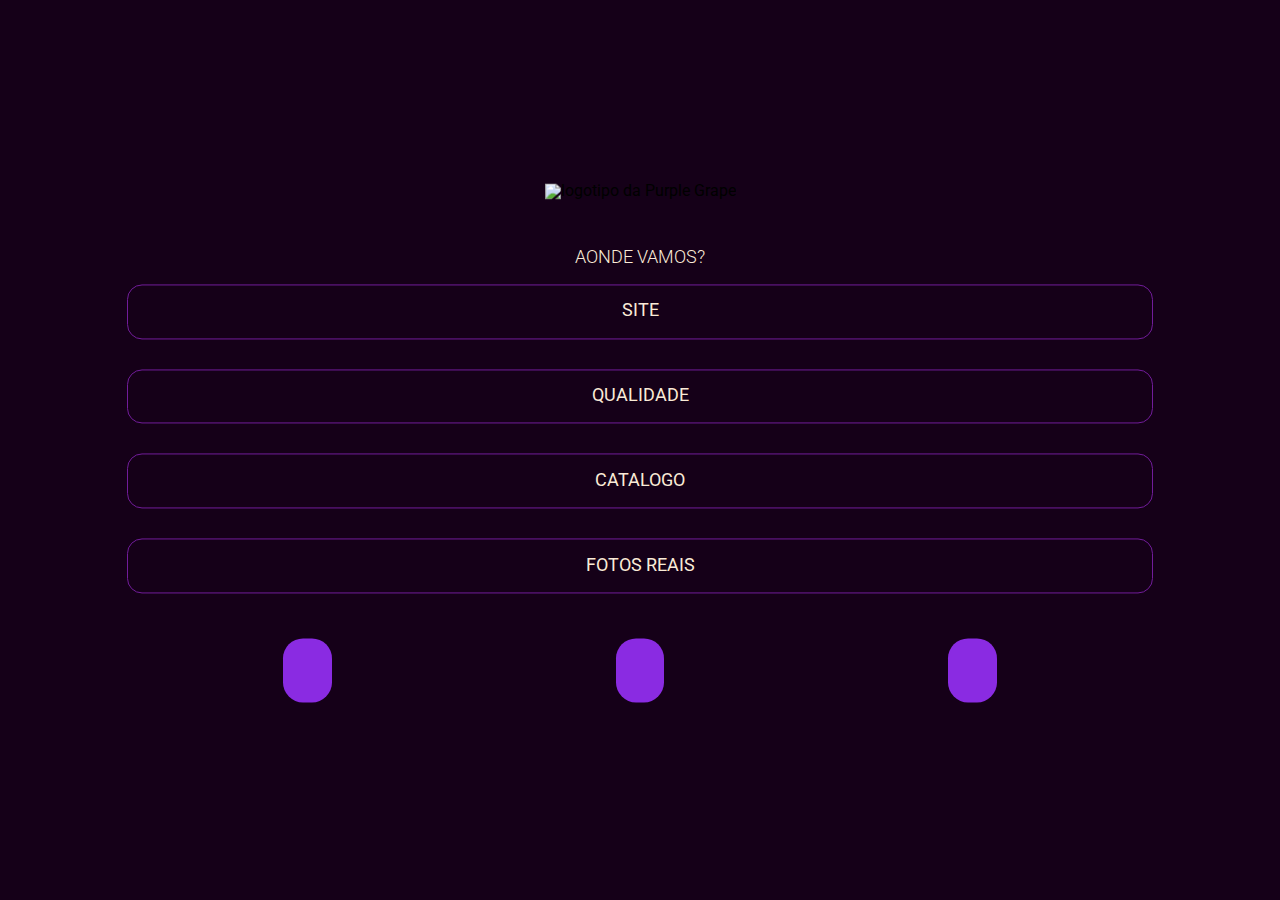
==== Hiperlinks/index.html @ cbd8cdcc "meu primeiro commit" ====
<!DOCTYPE html>
<html lang="pt-br">
<head>
    <meta charset="UTF-8">
    <meta http-equiv="X-UA-Compatible" content="IE=edge">
    <meta name="viewport" content="width=device-width, initial-scale=1.0">

    <link rel="stylesheet" href="assets/css/reset.css">

    <!--Roboto-->
    <link rel="preconnect" href="https://fonts.googleapis.com">
    <link rel="preconnect" href="https://fonts.gstatic.com" crossorigin>
    <link href="https://fonts.googleapis.com/css2?family=Roboto:wght@300;400&display=swap" rel="stylesheet">

    <link rel="stylesheet" href="assets/css/base.css">

    <!--Hiperlinks-->
    <link rel="stylesheet" href="assets/css/Hiperlinks/contact.css">
    <link rel="stylesheet" href="assets/css/Hiperlinks/questions.css">
    <link rel="stylesheet" href="assets/css/Hiperlinks/style.css">

    <!--Icons-->
    <script src="https://kit.fontawesome.com/7df7c09821.js" crossorigin="anonymous"></script>
    
    <title>Purple Grape | Links</title>
</head>
<body class="index-body">
    <main class="main-container">
        <section class="navegation">
            <div class="logo-container">
                <img src="#" alt="logotipo da Purple Grape">
            </div>
            <div class="container-links">
                <h2 class="questions-title">Aonde vamos?</h2>
                <ul class="questions-list">
                    <li class="questions-item"><a href="landing.html" class="questions-link"><i class="fa-solid fa-paperclip icon"></i>Site</a></li>
                    <li class="questions-item"><a href="#" class="questions-link"><i class="fa-solid fa-clipboard-question icon"></i>Qualidade</a></li>
                    <li class="questions-item"><a href="#" class="questions-link"><i class="fa-solid fa-cube icon"></i>Catalogo</a></li>
                    <li class="questions-item"><a href="#" class="questions-link"><i class="fa-solid fa-image icon"></i>Fotos reais</a></li>
                </ul>
            </div>

            <div class="container-links">
                <ul class="contact-list">
                    <li class="contact-item"><a href="#" class="contact-link"><i class="fa-brands fa-whatsapp"></i></a></li>
                    <li class="contact-item"><a href="#" class="contact-link"><i class="fa-brands fa-instagram"></i></a></li>
                    <li class="contact-item"><a href="#" class="contact-link"><i class="fa-brands fa-tiktok"></i></a></li>
                </ul>
            </div>
        </section>
    </main>
</body>
</html>
---- Hiperlinks/assets/css/base.css ----
:root {
    /*Standard*/
    --background-color: rgb(21, 0, 24);
    --links-color: #faebd7;

    /*Colors*/
    --purple: #711C9A;
    --dark-purple: #3b0146;
    --green: #065307;
    --white: #fff;
    --black: #000;

}

body { 
    font-family: 'Roboto', sans-serif;
}

.icon {
    position: absolute;
    left: 15%;
}
---- Hiperlinks/assets/css/Hiperlinks/contact.css ----
.contact-list {
    display: flex;
    justify-content: space-evenly;
}

.contact-link {
    padding: 0.6em 0.9em;
    border-radius: 20px;
    background-color: blueviolet;
    color: var(--links-color);
    font-size: 1.7em;
}
---- Hiperlinks/assets/css/Hiperlinks/questions.css ----
.questions-title {
    font-size: 1.1em;
    font-weight: 300;
    color: var(--links-color);
    padding: 1em 0;
    text-transform: uppercase;
}

.questions-list {
    display: flex;
    flex-direction: column;
    text-align: center;
    gap: 30px;
}

.questions-link {
    display: inline-block;
    width: 80%;
    padding: 1em 0;

    border: 1px solid var(--purple);
    border-radius: 15px;

    font-size: 1.1em;
    color: var(--links-color);
    text-decoration: none;
    text-transform: uppercase;
}
---- Hiperlinks/assets/css/Hiperlinks/style.css ----
.navegation {
    position: absolute;
    top: 50%;
    left: 50%;
    transform: translate(-50%, -50%);
    width: 100%;
}

.main-container {
    background-color: var(--background-color);
    height: 100vh;
    width: 100vw;
    position: relative;
}

.container-links {
    padding: 2em 0;
    text-align: center;
}

.logo-container {
    text-align: center;
}
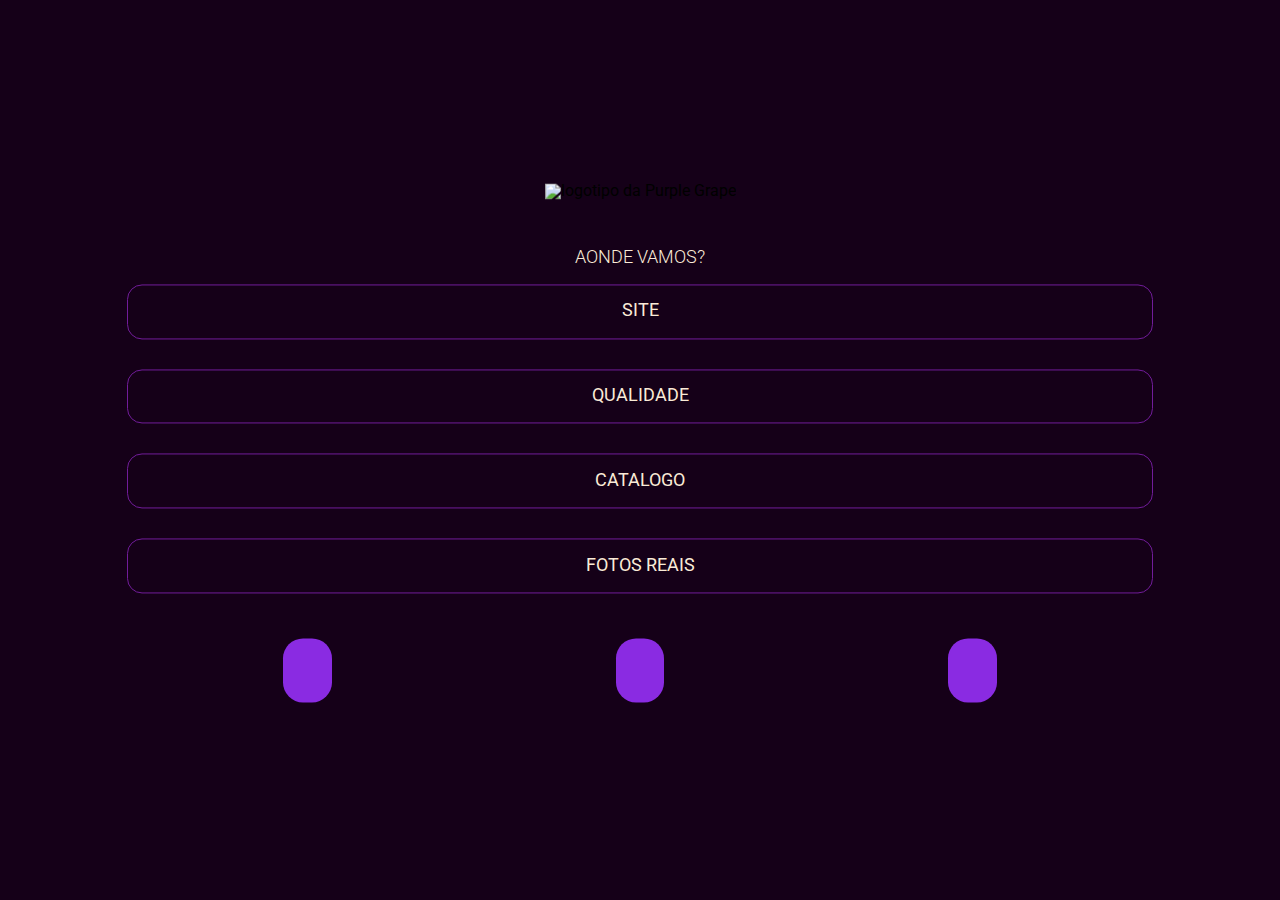
==== commit 0531374e: "Primeira atualização do site" ====
--- a/Hiperlinks/index.html
+++ b/Hiperlinks/index.html
@@ -5,19 +5,19 @@
     <meta http-equiv="X-UA-Compatible" content="IE=edge">
     <meta name="viewport" content="width=device-width, initial-scale=1.0">
 
-    <link rel="stylesheet" href="assets/css/reset.css">
+    <link rel="stylesheet" href="../css/reset.css">
 
     <!--Roboto-->
     <link rel="preconnect" href="https://fonts.googleapis.com">
     <link rel="preconnect" href="https://fonts.gstatic.com" crossorigin>
     <link href="https://fonts.googleapis.com/css2?family=Roboto:wght@300;400&display=swap" rel="stylesheet">
 
-    <link rel="stylesheet" href="assets/css/base.css">
+    <link rel="stylesheet" href="../css/base.css">
 
     <!--Hiperlinks-->
-    <link rel="stylesheet" href="assets/css/Hiperlinks/contact.css">
-    <link rel="stylesheet" href="assets/css/Hiperlinks/questions.css">
-    <link rel="stylesheet" href="assets/css/Hiperlinks/style.css">
+    <link rel="stylesheet" href="assets/css/contact.css">
+    <link rel="stylesheet" href="assets/css/questions.css">
+    <link rel="stylesheet" href="assets/css/style.css">
 
     <!--Icons-->
     <script src="https://kit.fontawesome.com/7df7c09821.js" crossorigin="anonymous"></script>
@@ -33,7 +33,7 @@
             <div class="container-links">
                 <h2 class="questions-title">Aonde vamos?</h2>
                 <ul class="questions-list">
-                    <li class="questions-item"><a href="landing.html" class="questions-link"><i class="fa-solid fa-paperclip icon"></i>Site</a></li>
+                    <li class="questions-item"><a href="http://127.0.0.1:5500/Home%20page/landing.html" class="questions-link"><i class="fa-solid fa-paperclip icon"></i>Site</a></li>
                     <li class="questions-item"><a href="#" class="questions-link"><i class="fa-solid fa-clipboard-question icon"></i>Qualidade</a></li>
                     <li class="questions-item"><a href="#" class="questions-link"><i class="fa-solid fa-cube icon"></i>Catalogo</a></li>
                     <li class="questions-item"><a href="#" class="questions-link"><i class="fa-solid fa-image icon"></i>Fotos reais</a></li>
--- a/css/base.css
+++ b/css/base.css
@@ -0,0 +1,24 @@
+:root {
+    /*Standard*/
+    --background-color: rgb(21, 0, 24);
+    --links-color: #faebd7;
+
+    /*Colors*/
+    --purple: #711C9A;
+    --dark-purple: #3b0146;
+    --green: #065307;
+    --greenhsl: #065307b4;
+    --white: #fff;
+    --black: #000;
+    --lightgray: rgb(138, 138, 138);
+}
+
+body { 
+    font-family: 'Roboto', sans-serif;
+}
+
+.icon {
+    position: absolute;
+    left: 15%;
+}
+
--- a/Hiperlinks/assets/css/contact.css
+++ b/Hiperlinks/assets/css/contact.css
@@ -0,0 +1,13 @@
+.contact-list {
+    display: flex;
+    justify-content: space-evenly;
+}
+
+.contact-link {
+    padding: 0.6em 0.9em;
+    border-radius: 20px;
+    background-color: blueviolet;
+    color: var(--links-color);
+    font-size: 1.7em;
+}
+
--- a/Hiperlinks/assets/css/questions.css
+++ b/Hiperlinks/assets/css/questions.css
@@ -0,0 +1,29 @@
+.questions-title {
+    font-size: 1.1em;
+    font-weight: 300;
+    color: var(--links-color);
+    padding: 1em 0;
+    text-transform: uppercase;
+}
+
+.questions-list {
+    display: flex;
+    flex-direction: column;
+    text-align: center;
+    gap: 30px;
+}
+
+.questions-link {
+    display: inline-block;
+    width: 80%;
+    padding: 1em 0;
+
+    border: 1px solid var(--purple);
+    border-radius: 15px;
+
+    font-size: 1.1em;
+    color: var(--links-color);
+    text-decoration: none;
+    text-transform: uppercase;
+}
+
--- a/Hiperlinks/assets/css/style.css
+++ b/Hiperlinks/assets/css/style.css
@@ -0,0 +1,23 @@
+.navegation {
+    position: absolute;
+    top: 50%;
+    left: 50%;
+    transform: translate(-50%, -50%);
+    width: 100%;
+}
+
+.main-container {
+    background-color: var(--background-color);
+    height: 100vh;
+    width: 100vw;
+    position: relative;
+}
+
+.container-links {
+    padding: 2em 0;
+    text-align: center;
+}
+
+.logo-container {
+    text-align: center;
+}